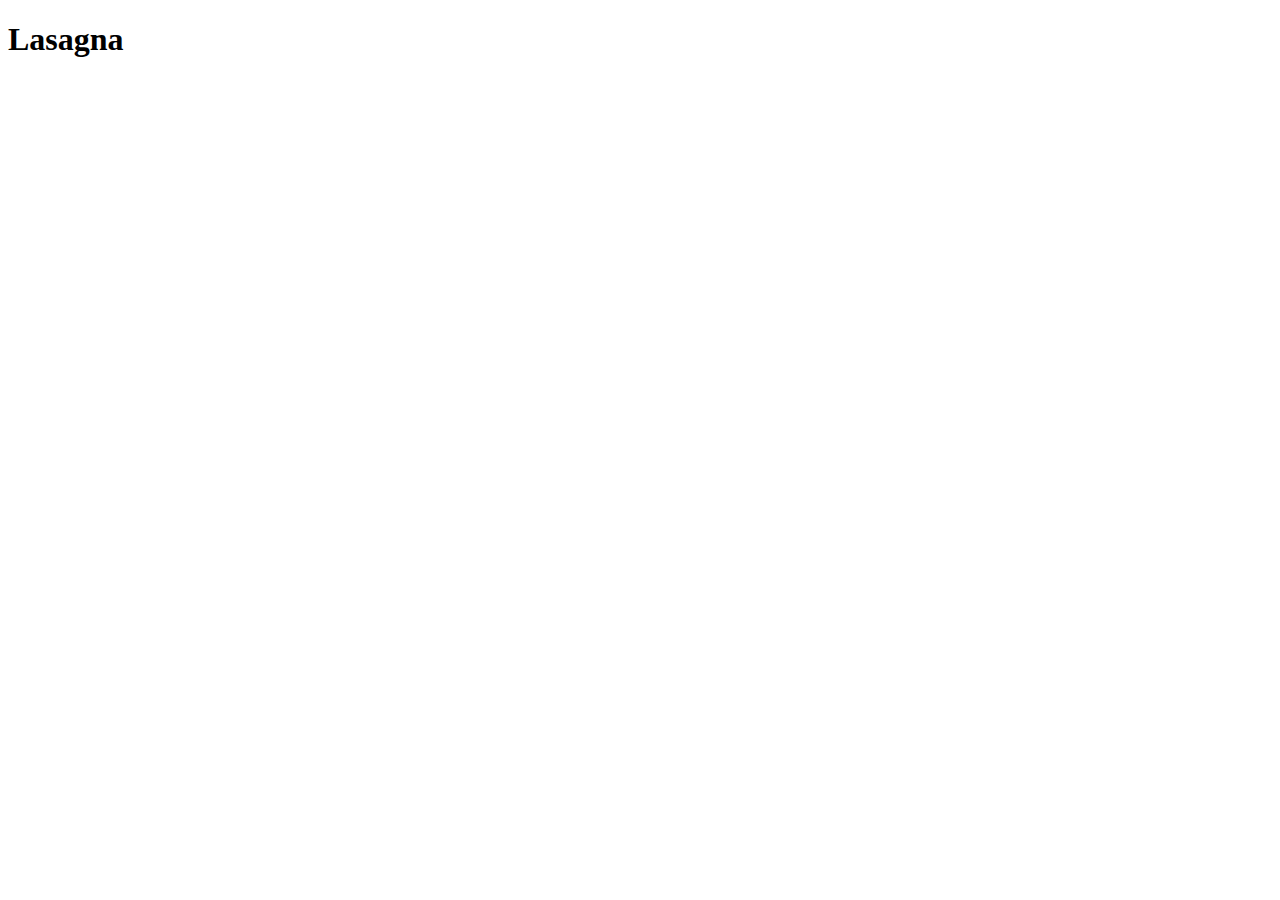
==== recipes/lasagna.html @ a6781440 "Iteration 2 Add recipes dir" ====
<!DOCTYPE html>
<html lang="en">
<head>
    <meta charset="UTF-8">
    <meta name="viewport" content="width=device-width, initial-scale=1.0">
    <title>Document</title>
</head>
<body>
    <h1>Lasagna</h1>
</body>
</html>
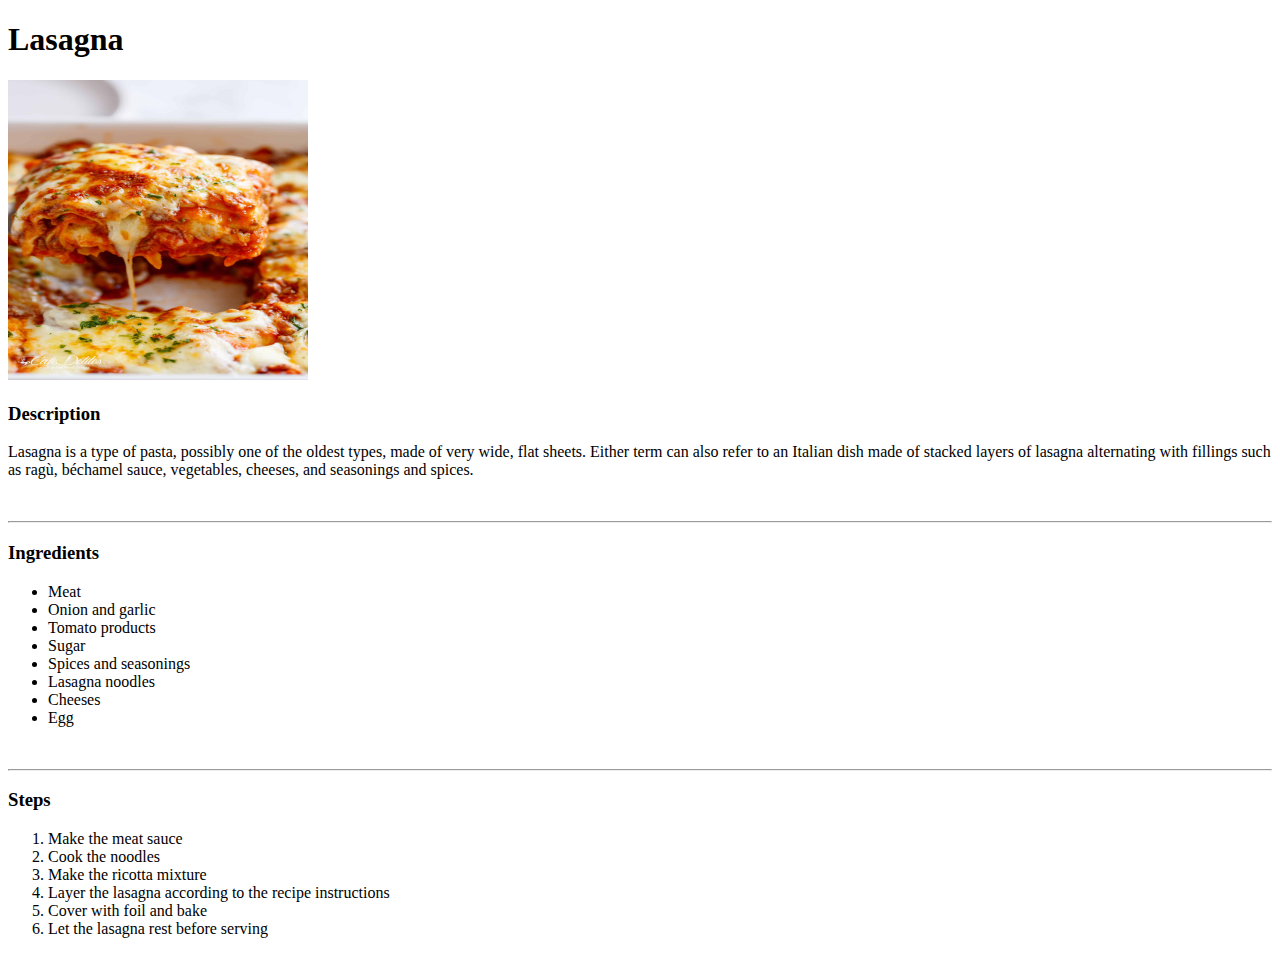
==== commit b3419e75: "Iteration 3 recipe page content" ====
--- a/recipes/lasagna.html
+++ b/recipes/lasagna.html
@@ -7,5 +7,32 @@
 </head>
 <body>
     <h1>Lasagna</h1>
+    <img src="../images/Lasagna.jpg" alt="Lasagna" width="300" height="300">
+    <h3>Description</h3>
+    <p>Lasagna is a type of pasta, possibly one of the oldest types, made of very wide, flat sheets. Either term can also refer to an Italian dish made of stacked layers of lasagna alternating with fillings such as ragù, béchamel sauce, vegetables, cheeses, and seasonings and spices.</p>
+    <br>
+    <hr>
+    <h3>Ingredients</h3>
+    <ul>
+        <li>Meat</li>
+        <li>Onion and garlic</li>
+        <li>Tomato products</li>
+        <li>Sugar</li>
+        <li>Spices and seasonings</li>
+        <li>Lasagna noodles</li>
+        <li>Cheeses</li>
+        <li>Egg</li>
+    </ul>
+    <br>
+    <hr>
+    <h3>Steps</h3>
+    <ol>
+        <li>Make the meat sauce</li>
+        <li>Cook the noodles</li>
+        <li>Make the ricotta mixture</li>
+        <li>Layer the lasagna according to the recipe instructions</li>
+        <li>Cover with foil and bake</li>
+        <li>Let the lasagna rest before serving</li>
+    </ol>
 </body>
 </html>